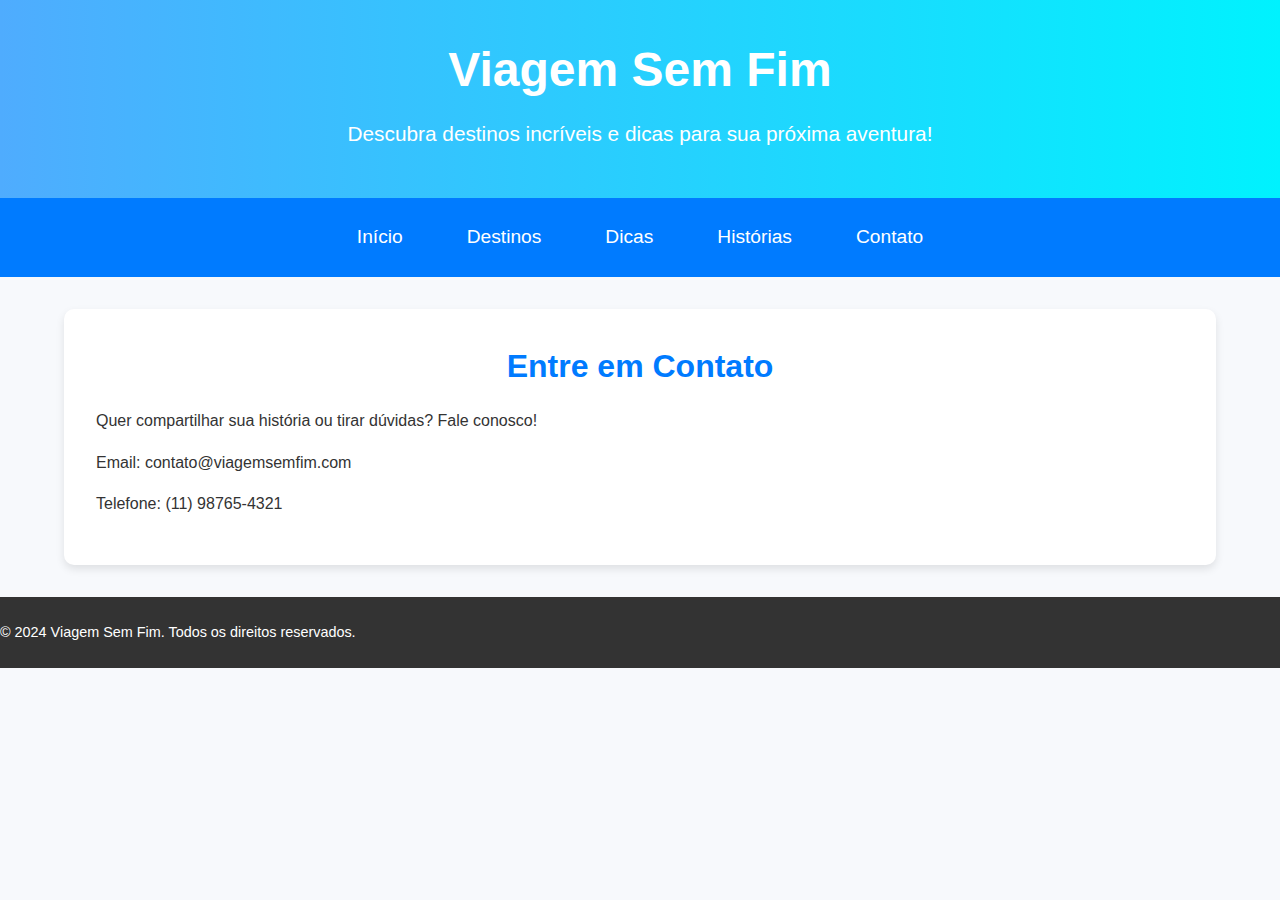
==== blog/contato.html @ 4c17479b "first commit" ====
<!DOCTYPE html>
<html lang="pt-BR">
<head>
    <meta charset="UTF-8">
    <meta name="viewport" content="width=device-width, initial-scale=1.0">
    <title>Viagem Sem Fim - Contato</title>
    <link rel="stylesheet" href="css/style.css">
</head>
<body>
    <header>
        <h1>Viagem Sem Fim</h1>
        <p>Descubra destinos incríveis e dicas para sua próxima aventura!</p>
    </header>
    <nav>
        <a href="index.html">Início</a>
        <a href="destinos.html">Destinos</a>
        <a href="dicas.html">Dicas</a>
        <a href="historias.html">Histórias</a>
        <a href="contato.html">Contato</a>
    </nav>
    <div class="container">
        <section>
            <h2>Entre em Contato</h2>
            <p>Quer compartilhar sua história ou tirar dúvidas? Fale conosco!</p>
            <p>Email: contato@viagemsemfim.com</p>
            <p>Telefone: (11) 98765-4321</p>
        </section>
    </div>
    <footer>
        <p>&copy; 2024 Viagem Sem Fim. Todos os direitos reservados.</p>
    </footer>
</body>
</html>
---- blog/css/style.css ----
/* Reset básico */
* {
    margin: 0;
    padding: 0;
    box-sizing: border-box;
}

/* Corpo geral */
body {
    font-family: 'Arial', sans-serif;
    line-height: 1.6;
    background-color: #f7f9fc;
    color: #333;
}

/* Cabeçalho */
header {
    background: linear-gradient(to right, #4facfe, #00f2fe);
    color: white;
    text-align: center;
    padding: 2rem 1rem;
    box-shadow: 0 4px 6px rgba(0, 0, 0, 0.1);
}

header h1 {
    font-size: 3rem;
    margin-bottom: 0.5rem;
    text-align: center;
}

header p {
    font-size: 1.3rem;
    margin-top: 0.5rem;
    text-align: center;
}

/* Navegação */
nav {
    background: #007bff;
    display: flex;
    justify-content: center;
    padding: 1rem 0;
}

nav a {
    color: white;
    text-decoration: none;
    margin: 0 1rem;
    font-size: 1.2rem;
    padding: 0.5rem 1rem;
    border-radius: 5px;
    transition: background 0.3s ease;
}

nav a:hover {
    background: #0056b3;
}

/* Conteúdo principal */
.container {
    width: 90%;
    max-width: 1200px;
    margin: 2rem auto;
    background: white;
    padding: 2rem;
    border-radius: 10px;
    box-shadow: 0 4px 8px rgba(0, 0, 0, 0.1);
}

/* Títulos das seções */
h2 {
    font-size: 2rem;
    color: #007bff;
    margin-bottom: 1rem;
    text-align: center;
}

/* Parágrafos */
p {
    margin-bottom: 1rem;
    text-align: justify;
}

/* Botões */
a.btn {
    display: inline-block;
    background: #007bff;
    color: white;
    padding: 0.7rem 1.5rem;
    text-decoration: none;
    border-radius: 5px;
    font-size: 1rem;
    text-align: center;
    transition: background 0.3s ease;
}

a.btn:hover {
    background: #0056b3;
}

/* Imagens */
img {
    max-width: 100%;
    border-radius: 10px;
    margin-bottom: 1.5rem;
    box-shadow: 0 2px 4px rgba(0, 0, 0, 0.1);
}

/* Rodapé */
footer {
    text-align: center;
    background: #333;
    color: white;
    padding: 1.5rem 0;
    font-size: 0.9rem;
    margin-top: 2rem;
}

footer p {
    margin: 0;
}

/* Responsividade */
@media (max-width: 768px) {
    .container {
        width: 95%;
    }

    nav a {
        margin: 0 0.5rem;
        font-size: 1rem;
    }
}
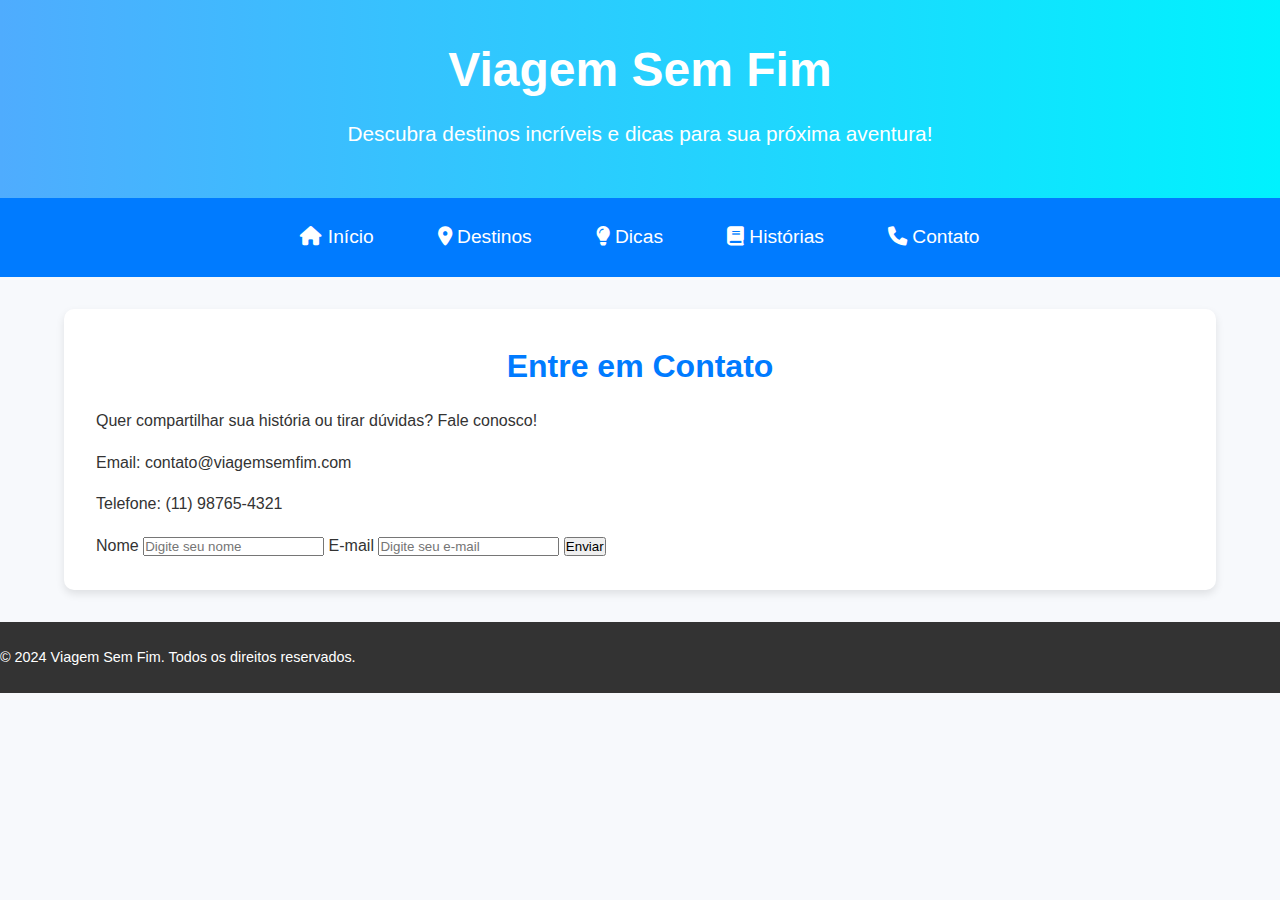
==== commit 82ce28f2: "fixes" ====
--- a/blog/contato.html
+++ b/blog/contato.html
@@ -1,6 +1,7 @@
 <!DOCTYPE html>
 <html lang="pt-BR">
 <head>
+    <link href="https://cdnjs.cloudflare.com/ajax/libs/font-awesome/6.0.0/css/all.min.css" rel="stylesheet">
     <meta charset="UTF-8">
     <meta name="viewport" content="width=device-width, initial-scale=1.0">
     <title>Viagem Sem Fim - Contato</title>
@@ -12,11 +13,11 @@
         <p>Descubra destinos incríveis e dicas para sua próxima aventura!</p>
     </header>
     <nav>
-        <a href="index.html">Início</a>
-        <a href="destinos.html">Destinos</a>
-        <a href="dicas.html">Dicas</a>
-        <a href="historias.html">Histórias</a>
-        <a href="contato.html">Contato</a>
+        <a href="index.html"><i class="fa-solid fa-house"></i> Início</a>
+        <a href="destinos.html"><i class="fa-solid fa-location-dot"></i> Destinos</a>
+        <a href="dicas.html"><i class="fa-solid fa-lightbulb"></i> Dicas</a>
+        <a href="historias.html"><i class="fa-solid fa-book"></i> Histórias</a>
+        <a href="contato.html"><i class="fa-solid fa-phone"></i> Contato</a>
     </nav>
     <div class="container">
         <section>
@@ -25,6 +26,17 @@
             <p>Email: contato@viagemsemfim.com</p>
             <p>Telefone: (11) 98765-4321</p>
         </section>
+        <section>
+            <form action="#" method="POST">
+                <label for="nome">Nome</label>
+                <input type="text" id="nome" name="nome" placeholder="Digite seu nome" required>
+                
+                <label for="email">E-mail</label>
+                <input type="email" id="email" name="email" placeholder="Digite seu e-mail" required>
+                
+                <button type="submit">Enviar</button>
+            </form>
+        </section>
     </div>
     <footer>
         <p>&copy; 2024 Viagem Sem Fim. Todos os direitos reservados.</p>
